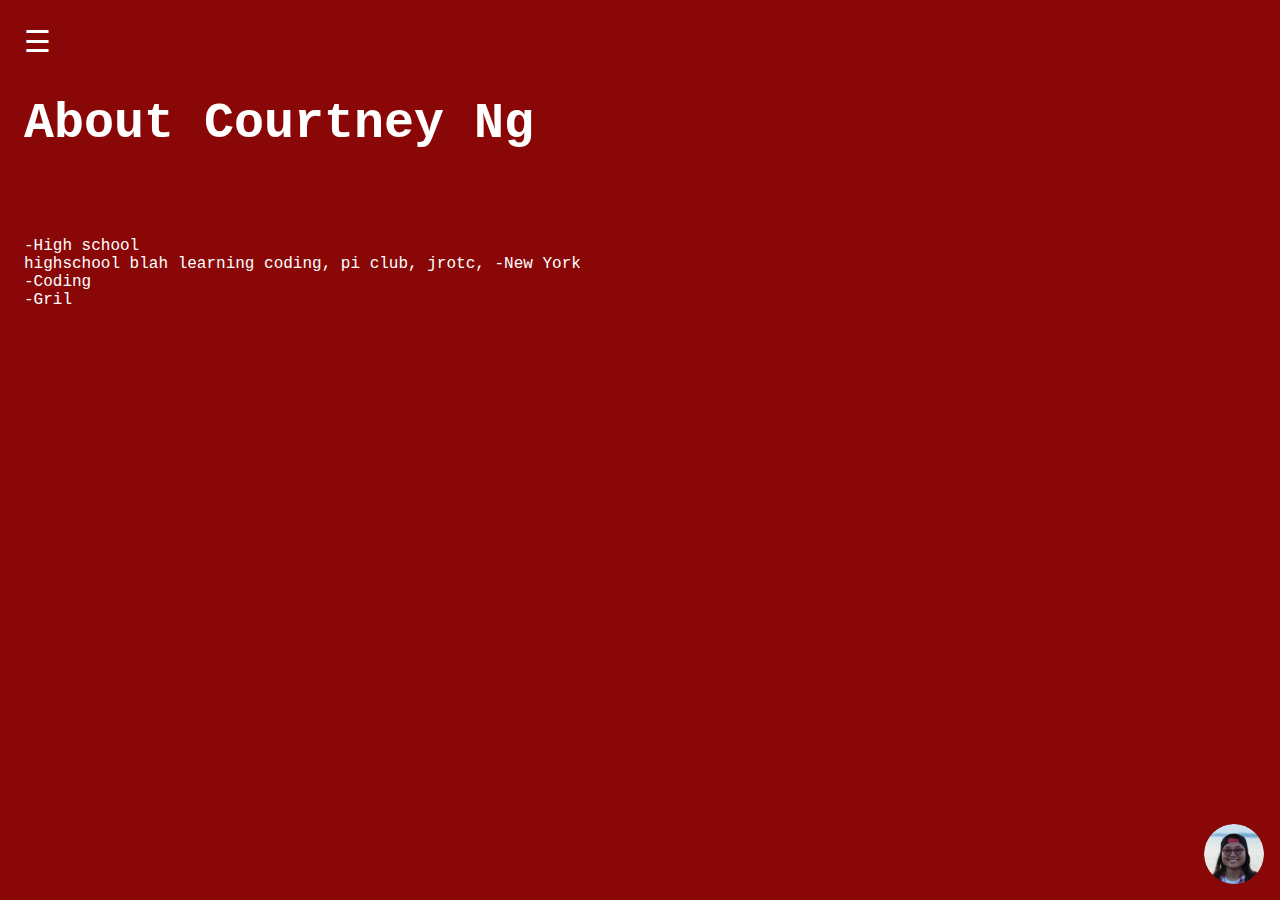
==== about.html @ 73db9c14 "explainations" ====
<!DOCTYPE html>
<html>
	<head>
		<title> Yentruoc Gn </title>
		<link rel="stylesheet" href="courtney.css" type="text/css">
		<script src="courtney.js"></script>
		<meta name="viewport" content="width=device-width, initial-scale=1">
	</head>

	<body>


		<div id="mySidenav" class="sidenav">
		  <a href="javascript:void(0)" class="closebtn" onclick="closeNav()">&times;</a>
		  <a href="index.html">Home</a>
		  <a href="about.html">About</a>
		  <a href="project.html">Projects</a>
		  <a href="contact.html">Contact</a>
			<a href="experiences.html">Experiences</a>
		</div>

		<div id="main">
		  <span style="font-size:30px;cursor:pointer" onclick="openNav()">&#9776; <!--open--></span>
			<h1 id = "court" > About Courtney Ng </h1>
			<!-- insert picture here -->
			<br>
			<br>
			<p>
				-High school <br>
				highschool blah learning coding, pi club, jrotc,
					
				 <!-- explain more.. -->

				<!-- probably wont include
				-Gaming <br>
				-Anime <br>
				-Webtoons <br>
			-->
				-New York <br>
				-Coding <br>
				-Gril <br>

				<!-- Links -->
	          <div class="me">
	          	<span id="right"><a href="https://www.instagram.com/courtneyy_ngg/" target="blank_"><img id = "ctest" src="insta.png" alt = "Instagram"></a></span>
	            <span id="left"><a href="https://www.facebook.com/yentruocgn" target="blank_"><img id = "rtest" src="fb.png" alt = "Facebook"></a></span>
	            <span id="center"><a href="https://www.linkedin.com/in/courtney-ng-829895169/" target="blank_"><img id = "ltest"src="https://cdn4.iconfinder.com/data/icons/social-media-icons-the-circle-set/48/linkedin_circle-512.png" alt = "LinkedIn"></a></span>
	          </div>

			</p>
		</div>




	</body>
</html>
---- courtney.css ----
body{
    font-family: "Lato", sans-serif;
    transition: background-color .5s;
}
* { color:#fff; text-decoration: none;}
/*body {
  background-color:#ce3635;
  text-align: center;
  color:#fff;
  padding-top:10em;
}
*/


/* side bar */
.sidenav{
    height: 100%;
    width: 0;
    position: fixed;
    z-index: 1;
    top: 0;
    left: 0;
    background-color: #111;
    overflow-x: hidden;
    transition: 0.5s;
    padding-top: 60px;
}

.sidenav a{
    padding: 8px 8px 8px 32px;
    text-decoration: none;
    font-size: 25px;
    color: #818181;
    display: block;
    transition: 0.3s;
	/* side bar pushes the screen */
}

.sidenav a:hover{
    color: #f1f1f1;
	/*hover over the button colors*/
}

.sidenav .closebtn{
    position: absolute;
    top: 0;
    right: 25px;
    font-size: 36px;
    margin-left: 50px;
}

#main{
    transition: margin-left .5s;
    padding: 16px;
}

@media screen and (max-height: 450px) {
  .sidenav {padding-top: 15px;}
  .sidenav a {font-size: 18px;}
}

/* end side bar */


/* background */
body{
	/*background-color: #8A0707; //cc0000*/
  font-family: "courier", sans-serif;
  color: white;
  background-image: url("https://i.gifer.com/iLx.gif");
  background-repeat: no-repeat;
  background-size: cover;
  background-position: center;
  background-color: rgb(138, 7, 7);

}

#lik{
	font-size: 20px;

}

#court{
	font-size: 50px;
}
#subhead{
  font-size: 20px;
}

/* floating button */

.me{
  text-align:center;
	background:url("cng.gif")no-repeat center / contain;
	width:60px;
	height:60px;
	bottom:16px;
	right:16px;
	position:fixed;
	border-radius:50%;
	z-index:999;
	animation:me 2s linear infinite alternate
	}

@keyframes me{
	from{transform:translateY(-4px)}
	to{transform:translateY(4px)}
	}

.me:hover span#right /*insta*/
    {right:110px;opacity:1;visibility: visible;width:}

.me:hover span#left /*facebook*/
	{right:60px;opacity:1;visibility: visible;}

.me:hover span#center /*linked in*/
  {right:160px;opacity:1;visibility: visible;}

#rtest{
  width:40px;
}
#ltest{
  width:40px;
}
#ctest{
  width:40px;
}
.me span{
	width:60px;
	top:10px;
	right:0;
	display:block;
	position:absolute;
	color:#008080;
	font-size:16px;
	z-index:-1;
	opacity:0;
	visibility:hidden;
	transition:all .5s ease
	}
.me img{
  width:25%;
  height:25%;
}

img#court{
  height: 50%;
  width: 50%;
}

/* end floating button */
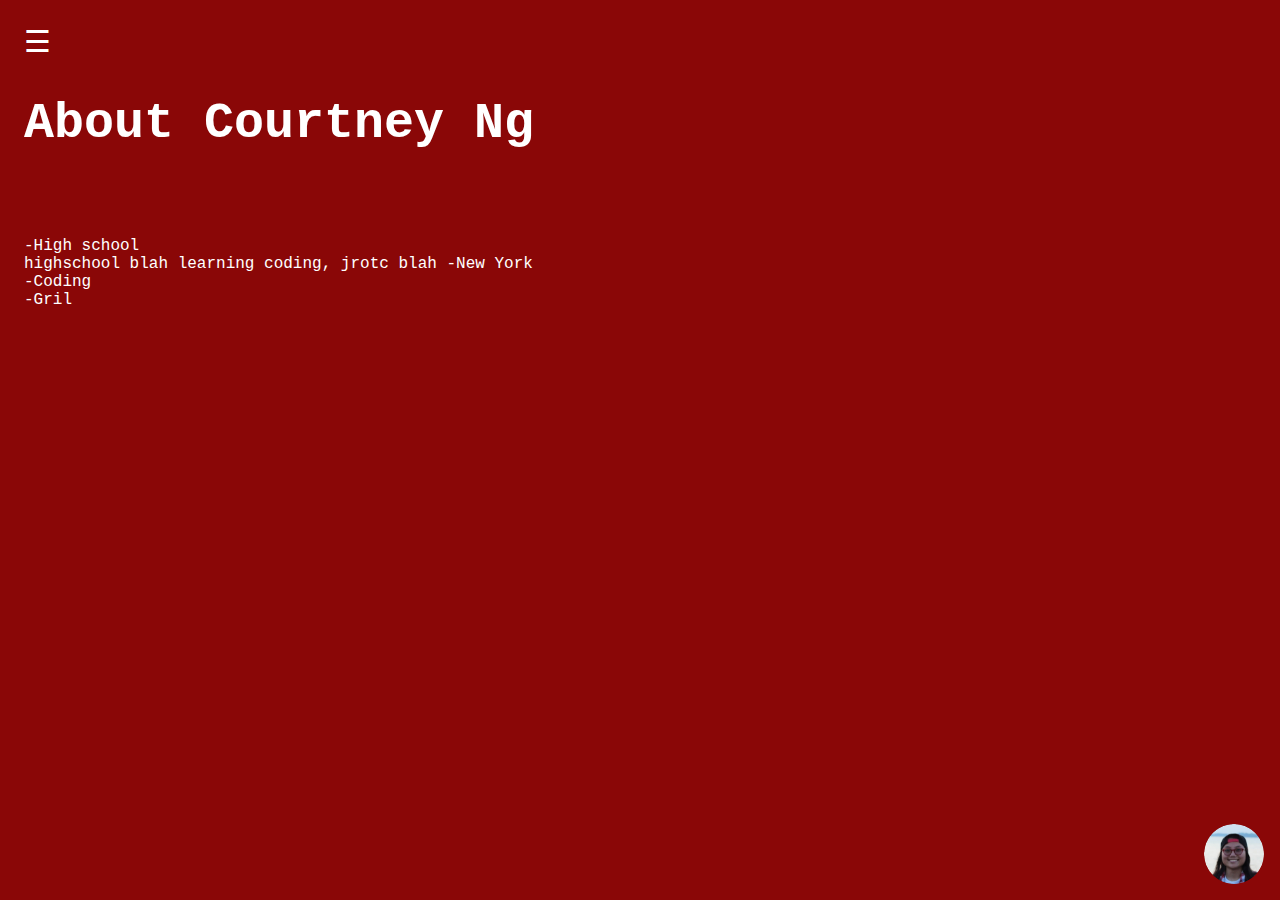
==== commit 4c49bc49: "explanation extended" ====
--- a/about.html
+++ b/about.html
@@ -27,8 +27,10 @@
 			<br>
 			<p>
 				-High school <br>
-				highschool blah learning coding, pi club, jrotc,
-					
+				highschool blah learning coding, jrotc blah
+				
+
+
 				 <!-- explain more.. -->
 
 				<!-- probably wont include
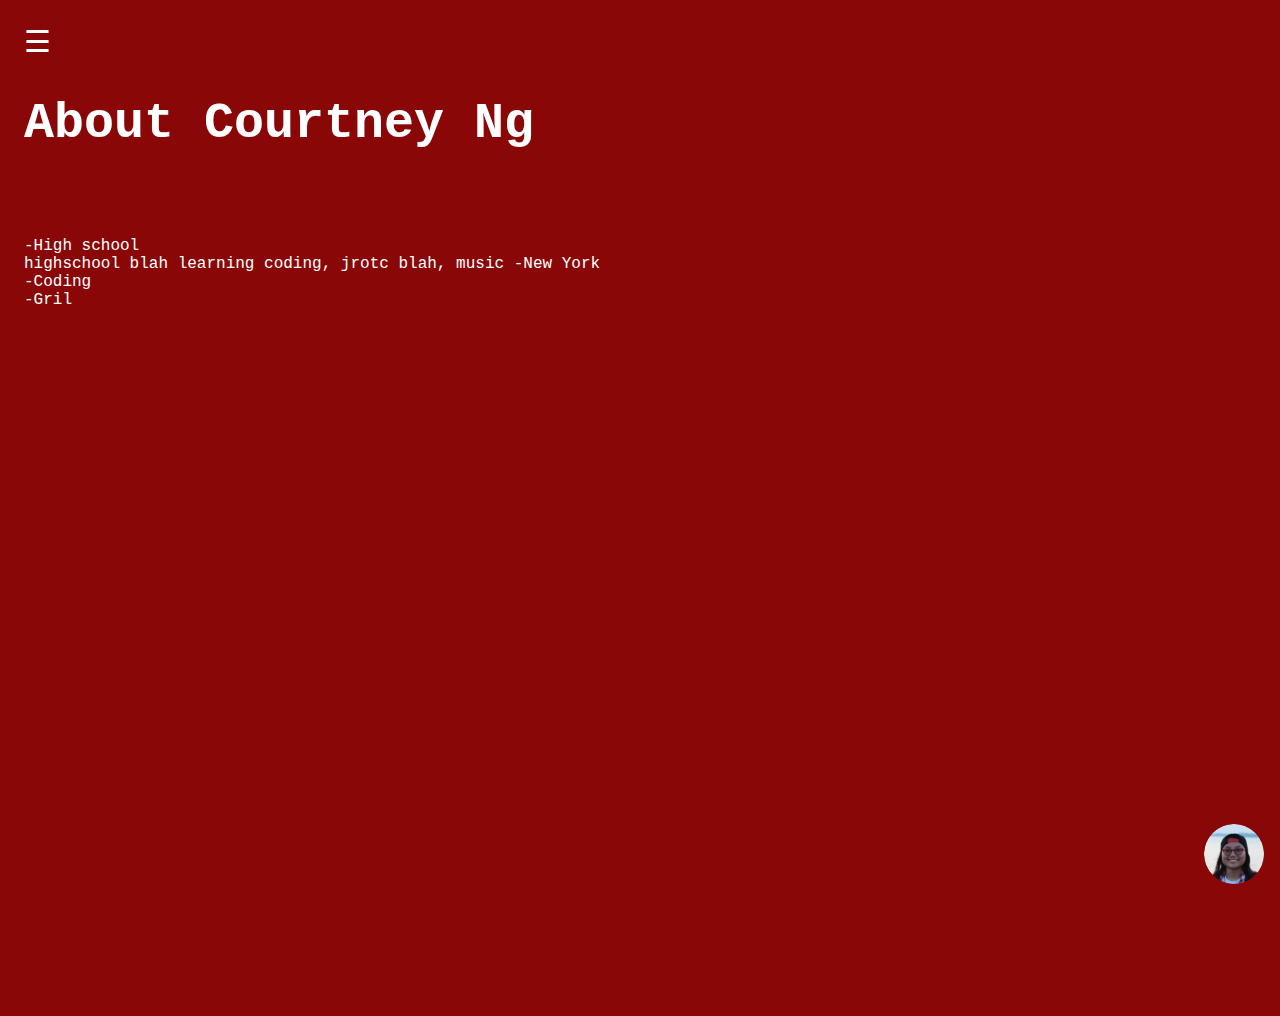
==== commit 6fd6cdc8: "cool stuff" ====
--- a/about.html
+++ b/about.html
@@ -26,9 +26,10 @@
 			<br>
 			<br>
 			<p>
+
 				-High school <br>
-				highschool blah learning coding, jrotc blah
-				
+				highschool blah learning coding, jrotc blah, music
+
 
 
 				 <!-- explain more.. -->
@@ -38,15 +39,17 @@
 				-Anime <br>
 				-Webtoons <br>
 			-->
+
 				-New York <br>
 				-Coding <br>
 				-Gril <br>
-
+				<br>
+				<iframe src="https://open.spotify.com/embed/user/1288533858/playlist/6CUXBTyVKvxWGFfkN9T5E7" width="420" height="500" frameborder="0" allowtransparency="true" allow="encrypted-media"></iframe>
 				<!-- Links -->
 	          <div class="me">
 	          	<span id="right"><a href="https://www.instagram.com/courtneyy_ngg/" target="blank_"><img id = "ctest" src="insta.png" alt = "Instagram"></a></span>
 	            <span id="left"><a href="https://www.facebook.com/yentruocgn" target="blank_"><img id = "rtest" src="fb.png" alt = "Facebook"></a></span>
-	            <span id="center"><a href="https://www.linkedin.com/in/courtney-ng-829895169/" target="blank_"><img id = "ltest"src="https://cdn4.iconfinder.com/data/icons/social-media-icons-the-circle-set/48/linkedin_circle-512.png" alt = "LinkedIn"></a></span>
+	            <span id="center"><a href="https://www.linkedin.com/in/courtney-ng-829895169/" target="blank_"><img id = "ltest"src="linkedin_circle-512.png" alt = "LinkedIn"></a></span>
 	          </div>
 
 			</p>
--- a/courtney.css
+++ b/courtney.css
@@ -68,7 +68,10 @@
 	/*background-color: #8A0707; //cc0000*/
   font-family: "courier", sans-serif;
   color: white;
-  background-image: url("https://i.gifer.com/iLx.gif");
+  background-image: url("https://lh3.googleusercontent.com/proxy/H8js288oJvEaxSyM_UABEN6IzD5sK2T85VcfA-WPyf5OZabVgG-p5-sU-fAPDsYDChw=s0-d");
+  /*https://i.gifer.com/iLx.gif*/
+  height:1000px;
+  background-attachment: fixed;
   background-repeat: no-repeat;
   background-size: cover;
   background-position: center;
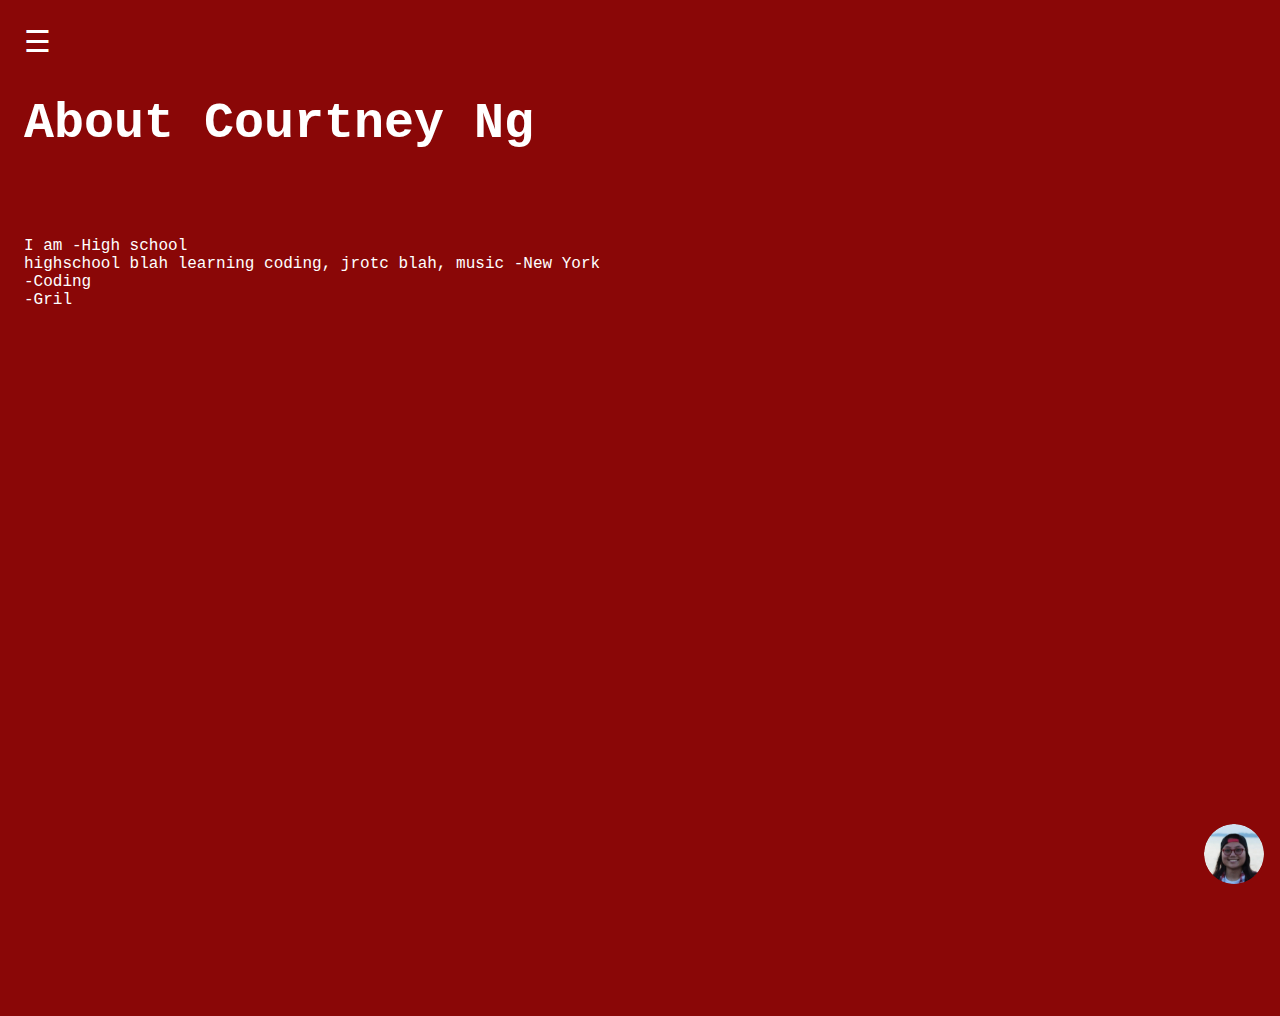
==== commit 7c53f37a: "extra" ====
--- a/about.html
+++ b/about.html
@@ -26,7 +26,7 @@
 			<br>
 			<br>
 			<p>
-
+				I am 
 				-High school <br>
 				highschool blah learning coding, jrotc blah, music
 
--- a/courtney.css
+++ b/courtney.css
@@ -68,7 +68,7 @@
 	/*background-color: #8A0707; //cc0000*/
   font-family: "courier", sans-serif;
   color: white;
-  background-image: url("https://lh3.googleusercontent.com/proxy/H8js288oJvEaxSyM_UABEN6IzD5sK2T85VcfA-WPyf5OZabVgG-p5-sU-fAPDsYDChw=s0-d");
+  background-image: url("https://thumbs.gfycat.com/OptimisticSnivelingAmericanshorthair-size_restricted.gif");
   /*https://i.gifer.com/iLx.gif*/
   height:1000px;
   background-attachment: fixed;
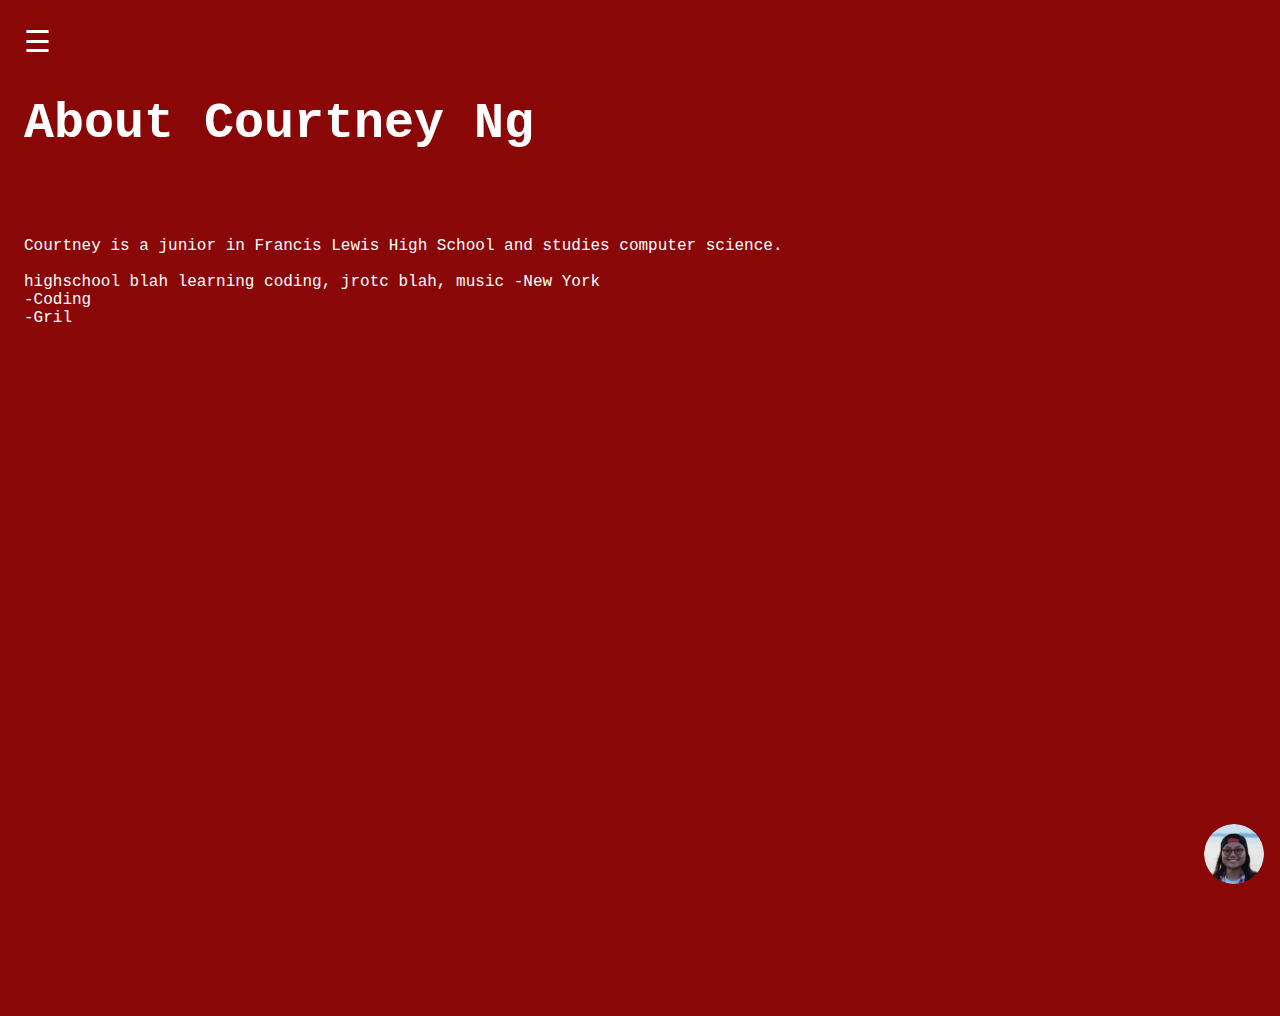
==== commit c398c8f0: "test" ====
--- a/about.html
+++ b/about.html
@@ -26,8 +26,9 @@
 			<br>
 			<br>
 			<p>
-				I am 
-				-High school <br>
+				 Courtney is a junior in Francis Lewis High School and studies computer science. 
+				<br>
+				 <br>
 				highschool blah learning coding, jrotc blah, music
 
 
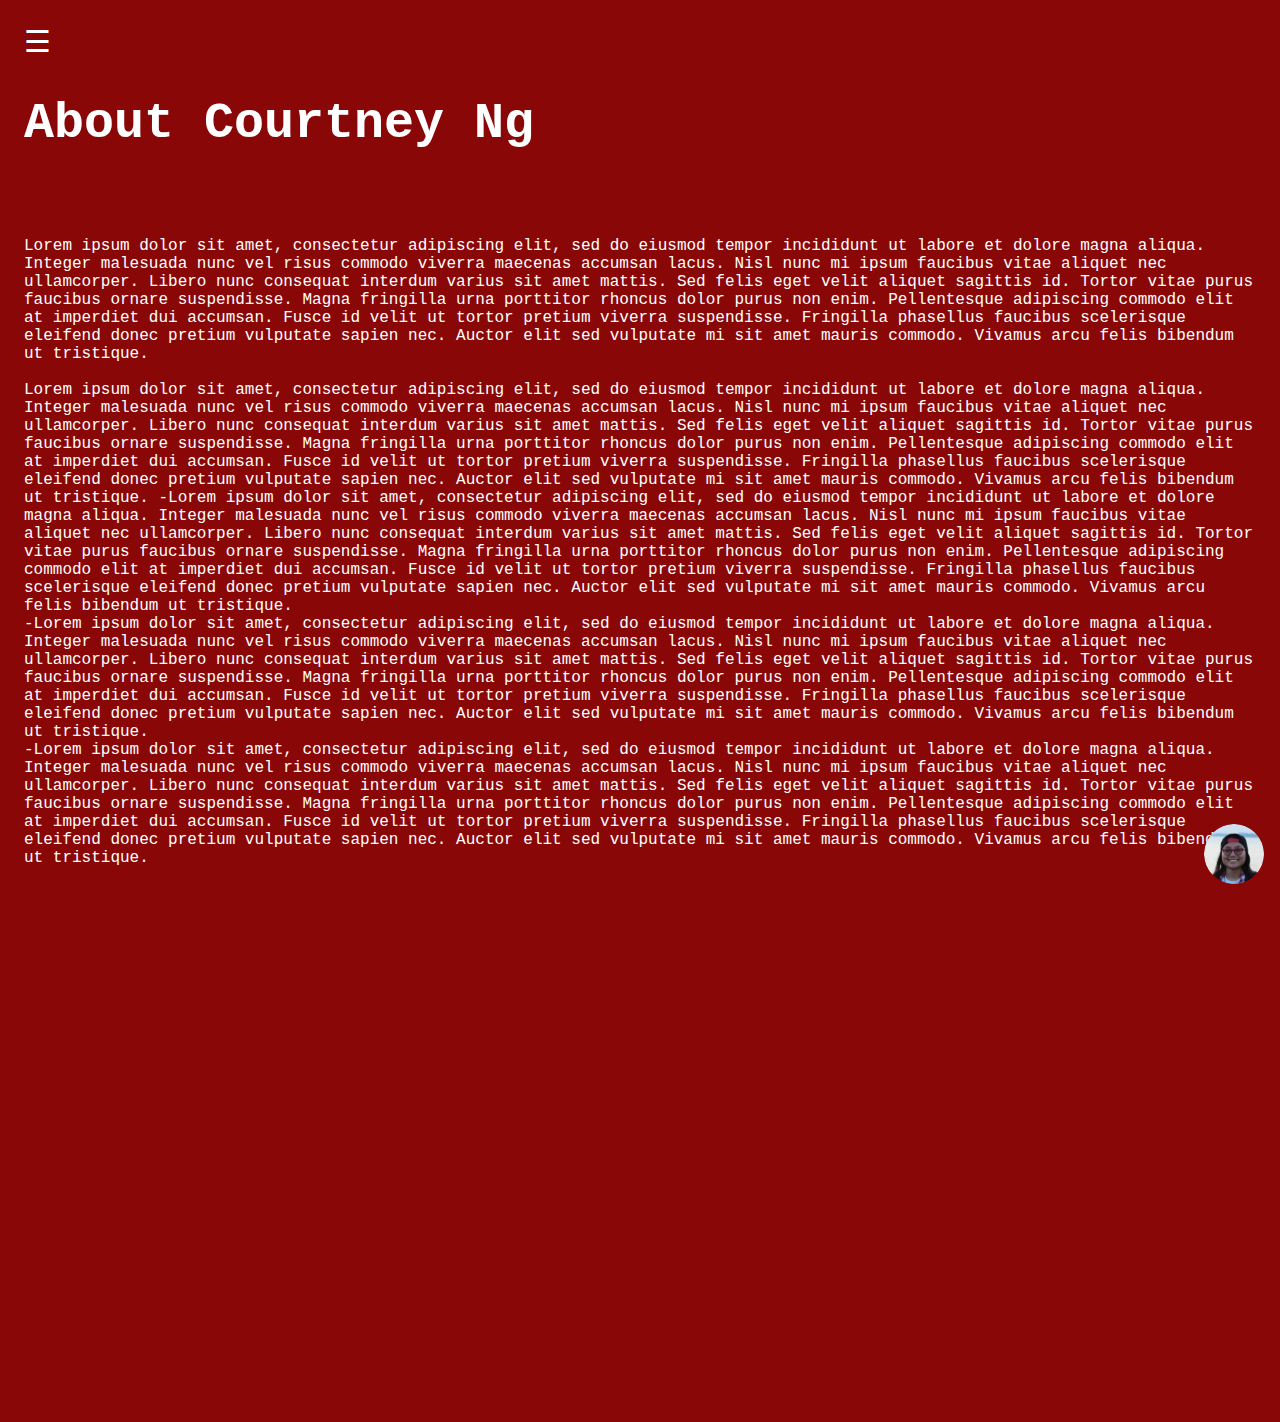
==== commit acb934c9: "WIP" ====
--- a/about.html
+++ b/about.html
@@ -16,7 +16,7 @@
 		  <a href="about.html">About</a>
 		  <a href="project.html">Projects</a>
 		  <a href="contact.html">Contact</a>
-			<a href="experiences.html">Experiences</a>
+			
 		</div>
 
 		<div id="main">
@@ -26,10 +26,10 @@
 			<br>
 			<br>
 			<p>
-				 Courtney is a junior in Francis Lewis High School and studies computer science. 
+				Lorem ipsum dolor sit amet, consectetur adipiscing elit, sed do eiusmod tempor incididunt ut labore et dolore magna aliqua. Integer malesuada nunc vel risus commodo viverra maecenas accumsan lacus. Nisl nunc mi ipsum faucibus vitae aliquet nec ullamcorper. Libero nunc consequat interdum varius sit amet mattis. Sed felis eget velit aliquet sagittis id. Tortor vitae purus faucibus ornare suspendisse. Magna fringilla urna porttitor rhoncus dolor purus non enim. Pellentesque adipiscing commodo elit at imperdiet dui accumsan. Fusce id velit ut tortor pretium viverra suspendisse. Fringilla phasellus faucibus scelerisque eleifend donec pretium vulputate sapien nec. Auctor elit sed vulputate mi sit amet mauris commodo. Vivamus arcu felis bibendum ut tristique.
 				<br>
 				 <br>
-				highschool blah learning coding, jrotc blah, music
+				 Lorem ipsum dolor sit amet, consectetur adipiscing elit, sed do eiusmod tempor incididunt ut labore et dolore magna aliqua. Integer malesuada nunc vel risus commodo viverra maecenas accumsan lacus. Nisl nunc mi ipsum faucibus vitae aliquet nec ullamcorper. Libero nunc consequat interdum varius sit amet mattis. Sed felis eget velit aliquet sagittis id. Tortor vitae purus faucibus ornare suspendisse. Magna fringilla urna porttitor rhoncus dolor purus non enim. Pellentesque adipiscing commodo elit at imperdiet dui accumsan. Fusce id velit ut tortor pretium viverra suspendisse. Fringilla phasellus faucibus scelerisque eleifend donec pretium vulputate sapien nec. Auctor elit sed vulputate mi sit amet mauris commodo. Vivamus arcu felis bibendum ut tristique.
 
 
 
@@ -41,9 +41,9 @@
 				-Webtoons <br>
 			-->
 
-				-New York <br>
-				-Coding <br>
-				-Gril <br>
+				-Lorem ipsum dolor sit amet, consectetur adipiscing elit, sed do eiusmod tempor incididunt ut labore et dolore magna aliqua. Integer malesuada nunc vel risus commodo viverra maecenas accumsan lacus. Nisl nunc mi ipsum faucibus vitae aliquet nec ullamcorper. Libero nunc consequat interdum varius sit amet mattis. Sed felis eget velit aliquet sagittis id. Tortor vitae purus faucibus ornare suspendisse. Magna fringilla urna porttitor rhoncus dolor purus non enim. Pellentesque adipiscing commodo elit at imperdiet dui accumsan. Fusce id velit ut tortor pretium viverra suspendisse. Fringilla phasellus faucibus scelerisque eleifend donec pretium vulputate sapien nec. Auctor elit sed vulputate mi sit amet mauris commodo. Vivamus arcu felis bibendum ut tristique.<br>
+				-Lorem ipsum dolor sit amet, consectetur adipiscing elit, sed do eiusmod tempor incididunt ut labore et dolore magna aliqua. Integer malesuada nunc vel risus commodo viverra maecenas accumsan lacus. Nisl nunc mi ipsum faucibus vitae aliquet nec ullamcorper. Libero nunc consequat interdum varius sit amet mattis. Sed felis eget velit aliquet sagittis id. Tortor vitae purus faucibus ornare suspendisse. Magna fringilla urna porttitor rhoncus dolor purus non enim. Pellentesque adipiscing commodo elit at imperdiet dui accumsan. Fusce id velit ut tortor pretium viverra suspendisse. Fringilla phasellus faucibus scelerisque eleifend donec pretium vulputate sapien nec. Auctor elit sed vulputate mi sit amet mauris commodo. Vivamus arcu felis bibendum ut tristique. <br>
+				-Lorem ipsum dolor sit amet, consectetur adipiscing elit, sed do eiusmod tempor incididunt ut labore et dolore magna aliqua. Integer malesuada nunc vel risus commodo viverra maecenas accumsan lacus. Nisl nunc mi ipsum faucibus vitae aliquet nec ullamcorper. Libero nunc consequat interdum varius sit amet mattis. Sed felis eget velit aliquet sagittis id. Tortor vitae purus faucibus ornare suspendisse. Magna fringilla urna porttitor rhoncus dolor purus non enim. Pellentesque adipiscing commodo elit at imperdiet dui accumsan. Fusce id velit ut tortor pretium viverra suspendisse. Fringilla phasellus faucibus scelerisque eleifend donec pretium vulputate sapien nec. Auctor elit sed vulputate mi sit amet mauris commodo. Vivamus arcu felis bibendum ut tristique. <br>
 				<br>
 				<iframe src="https://open.spotify.com/embed/user/1288533858/playlist/6CUXBTyVKvxWGFfkN9T5E7" width="420" height="500" frameborder="0" allowtransparency="true" allow="encrypted-media"></iframe>
 				<!-- Links -->
--- a/courtney.css
+++ b/courtney.css
@@ -69,7 +69,11 @@
   font-family: "courier", sans-serif;
   color: white;
   background-image: url("https://thumbs.gfycat.com/OptimisticSnivelingAmericanshorthair-size_restricted.gif");
-  /*https://i.gifer.com/iLx.gif*/
+  /*
+  https://i.gifer.com/iLx.gif - pixels
+  https://thumbs.gfycat.com/OptimisticSnivelingAmericanshorthair-size_restricted.gif - petals
+  https://78.media.tumblr.com/39a6f3a974d48d70d4e828de6edbfa5e/tumblr_opjy0qhjll1vsjcxvo1_540.gif - red swirl
+  */
   height:1000px;
   background-attachment: fixed;
   background-repeat: no-repeat;
